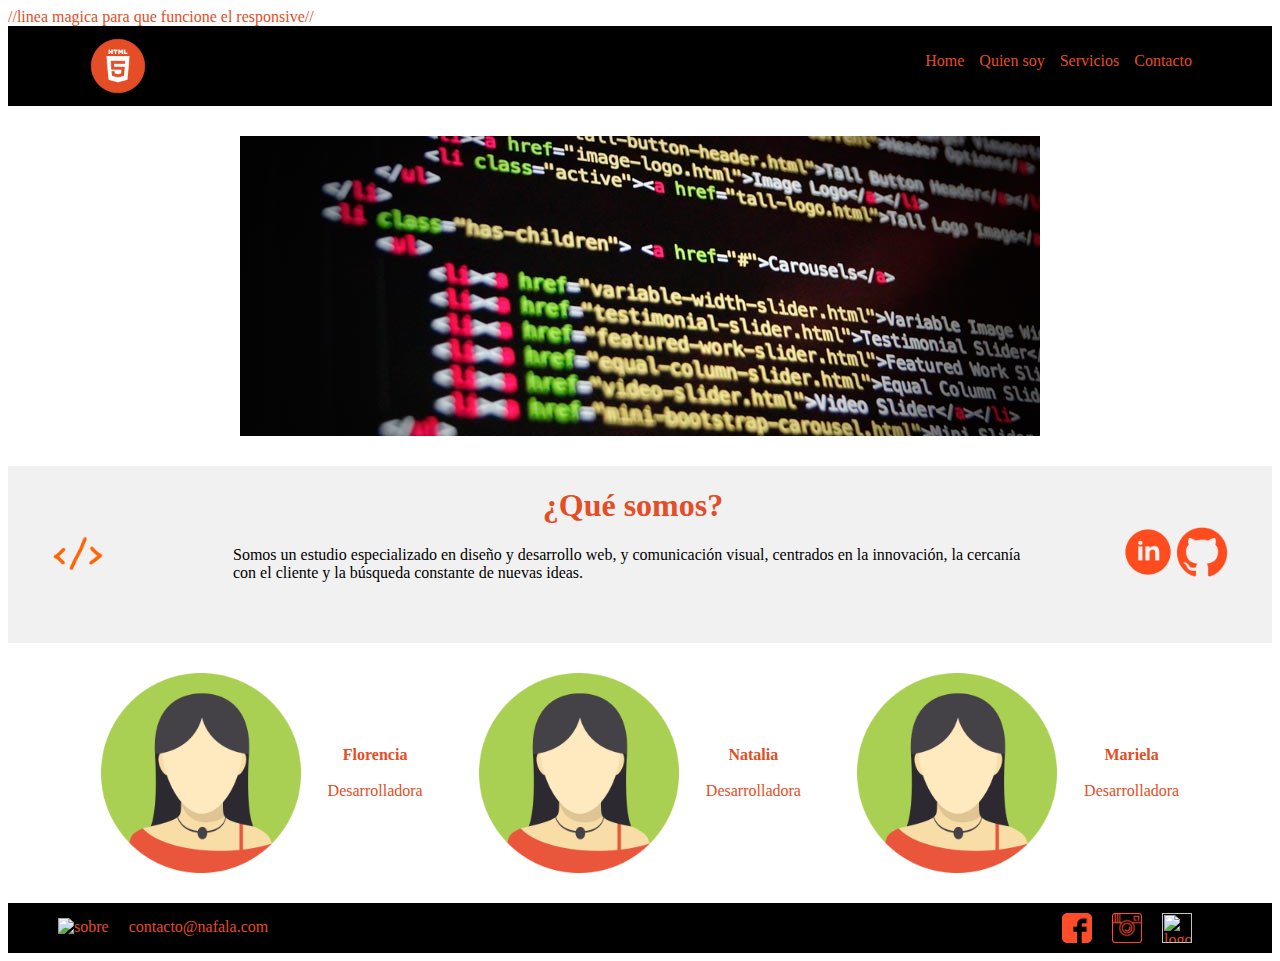
==== index.html @ 3438d035 "Initial commit" ====
<html>
    <head>
        <meta charset="utf-8">
        <meta name="viewport" content="width=device-width, initial-scale=1">
        //linea magica para que funcione el responsive//
        <link rel="stylesheet" href="style.css" />
        <title>Ejercicio</title>
    </head>
    <body>
        <div class="header">
            <div class="logo">
                <img src="img/logo.png" alt="Logo" />
            </div>
            <div class="nav">
                <ul>
                    <li>Home</li>
                    <li>Quien soy</li>
                    <li>Servicios</li>
                    <li>Contacto</li>
                </ul>
            </div>
        </div>
        <div class="contenido">
            <div class="imagen-principal">
                <img src="img/banner1.jpg" alt="banner" />
            </div>
            <div class="que-somos">
                <div class="logo-somos">
                    <img src="img/logo2.png" alt="logo 2" />
                </div>
                <div class="texto-somos">
                    <div class="titulo"><h1>¿Qué somos?</h1></div>
                    <p>Somos un estudio especializado en diseño y desarrollo web, y comunicación visual, centrados en la innovación, la cercanía con el cliente y la búsqueda constante de nuevas ideas.</p>
                </div>
                <div class="logos-sociales">
                    <img src="./linkedin.png" alt="LinkedIn" />
                    <img src="./github.png" alt="Github" />
                </div>
            </div>
            <div class="nosotras">
                <div class="persona">
                    <div class="avatar">
                        <img src="img/avatar.jpg">
                    </div>
                    <div class="descripcion-persona">
                        <div class="nombre-persona">Florencia</div>
                        <br>
                        <div class="nombre-puesto">Desarrolladora</div>
                    </div>
                </div>
                <div class="persona">
                        <div class="avatar">
                            <img src="img/avatar.jpg">
                        </div>
                    <div class="descripcion-persona">
                        <div class="nombre-persona">Natalia</div>
                        <br>
                        <div class="nombre-puesto">Desarrolladora</div>
                    </div>
                </div>
                <div class="persona">
                    <div class="avatar">
                         <img src="img/avatar.jpg">
                    </div>
                    <div class="descripcion-persona">
                        <div class="nombre-persona">Mariela</div>
                        <br>
                        <div class="nombre-puesto">Desarrolladora</div>
                    </div>
                </div>
            </div>
        </div>
        <div class="footer">
            <div class="contacto">
                <img src="" alt="sobre">contacto@nafala.com                
            </div>
            <div class="redes">
                <img src="./face.png" alt="logo facebook">
                <img src="./insta.png" alt="logo instagram">
                <img src="./twitter.png" alt="logo twitter">
            </div>
        </div>
    </body>
</html>
---- style.css ----
body {
    color: #e44d26;
}
.header, .footer {
    background: #000;
    width: 100%;
    display: flex;
    justify-content: space-between;
    padding: 10px 30px 10px 30px;
    box-sizing: border-box;
}

.logo {
    width: 60px;
    height: 60px;
    margin-left: 50px;
}

.header .logo img,
.imagen-principal img {
    width: 100%;
    height: auto;
}

.nav ul {
    display: flex;
    justify-content: flex-end;
    list-style-type: none;
/*para que no aparezcan los puntos de link*/
    margin-right: 50px;
    align-items: center;
}

.nav ul li {
    margin-left: 15px;
}
.imagen-principal, .texto-somos {
    width: 80%;
    max-width: 800px;
/*si la pantalla es muy grande, la imagen se estira SÓLO hasta 800px*/
    margin-left: auto;
    margin-right: auto;
/*margin left y right auto, es igual a justify content center*/
}
.imagen-principal {
    margin-top: 30px;
    margin-bottom: 30px;
}
.que-somos {
    background-color: #F1F1F1;
    display: flex;
    height: 20%;
    margin-bottom: 30px;
}
.logo-somos img, .logos-sociales img, .redes img {
width: 50px;
height: 50px;
}
.logo-somos, .logos-sociales {
    margin: auto;
}
.texto-somos p {
    color: #000;
}
.texto-somos {
    max-width: 800px;
    padding-left: 40px;
}
.nosotras, .persona {
    display: flex;
    justify-content: space-evenly;
}
.persona {
    width: 33%;
    text-align: center;
    align-items: center;
}
.nosotras {
    padding-left: 5%;
    padding-right: 5%;
    margin-bottom: 30px;
}
.redes img {
    width: 30px;
    height: 30px;
    margin-left: 20px;
}
.redes {
    display: flex;
    justify-content: flex-end;
    margin-right: 50px;
}
.contacto img {
    margin-left: 20px;
    margin-right: 20px;
    margin-top: 5px;
}
.avatar img {
    height: 200px;
    width: 200px;
}
.nombre-persona {
    font-weight: bold;
}
.descripcion-persona2 {
    color: #000;
    font-size: 0.9em;
}
.nombre-persona2 {
    font-size: 1.3em;
}
.nombre-puesto2 {
    font-size: 1.1em;
}
.avatar2 img {
    width: 150px;
    height: 150px;
    padding-right: 25px;
}
.titulo {
    text-align: center;
}
.persona2 {
    display: flex;
    width: 40%;
}
.persona2 p {
    text-align: justify;
}
.nosotras2 {
    display: flex;
    flex-direction: column;
    justify-content: space-around;
    align-items: center;
    height: 80%;
}


@media only screen and (max-width: 480px) {
    .imagen-principal {
        width: 100%;
    }
    .nav {
        display: none;
    }
    .texto-somos {
        padding: 10px;
    }
}
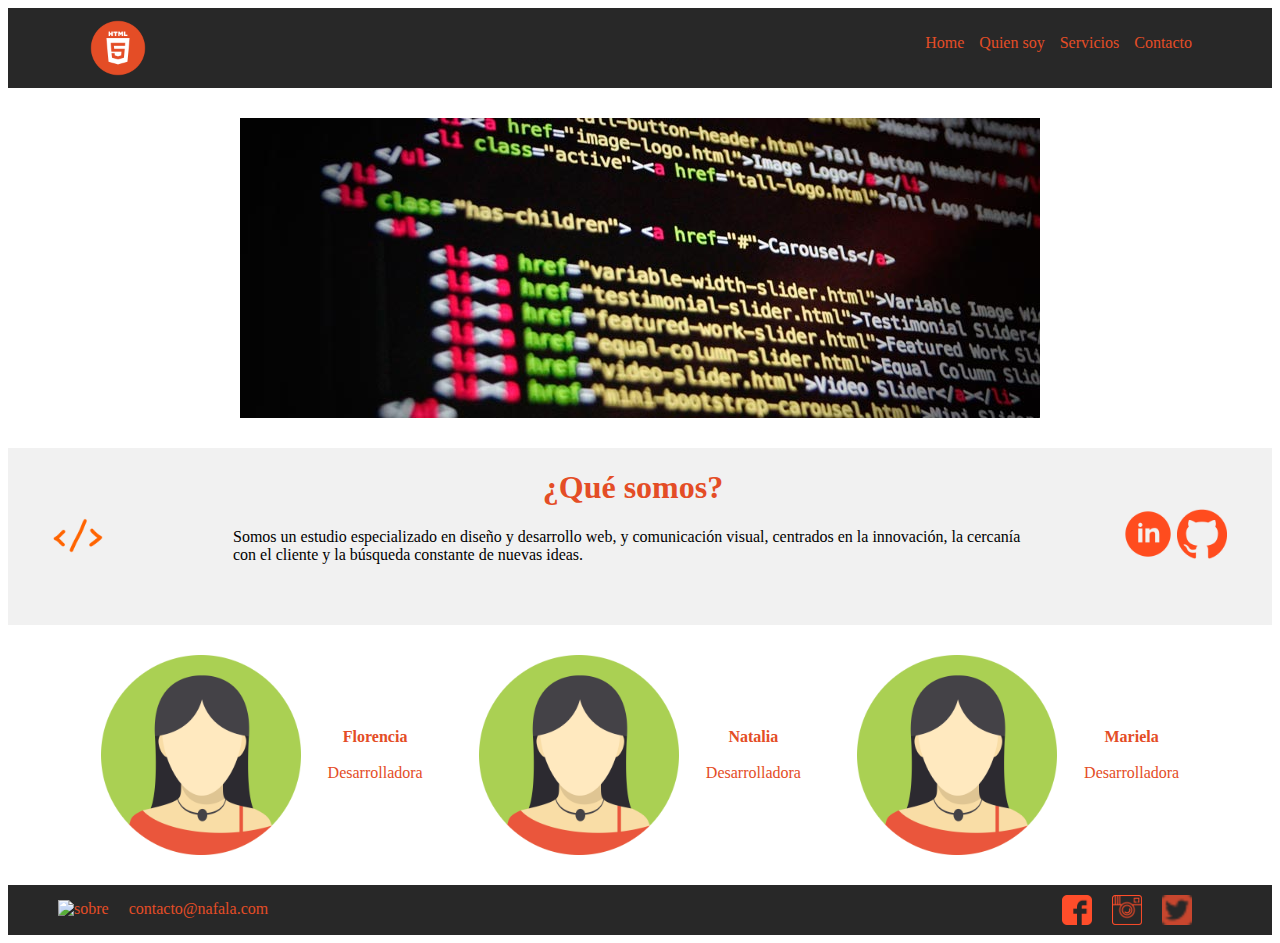
==== commit f1eb450d: "hasta acá lo acepto" ====
--- a/index.html
+++ b/index.html
@@ -2,7 +2,6 @@
     <head>
         <meta charset="utf-8">
         <meta name="viewport" content="width=device-width, initial-scale=1">
-        //linea magica para que funcione el responsive//
         <link rel="stylesheet" href="style.css" />
         <title>Ejercicio</title>
     </head>
@@ -18,6 +17,9 @@
                     <li>Servicios</li>
                     <li>Contacto</li>
                 </ul>
+            </div>
+            <div class="hamburguesa">
+                <img src="./menu.png">
             </div>
         </div>
         <div class="contenido">
--- a/style.css
+++ b/style.css
@@ -2,13 +2,13 @@
     color: #e44d26;
 }
 .header, .footer {
-    background: #000;
+    background: rgb(40, 40, 40);
     width: 100%;
     display: flex;
     justify-content: space-between;
     padding: 10px 30px 10px 30px;
     box-sizing: border-box;
-}
+    }
 
 .logo {
     width: 60px;
@@ -134,7 +134,9 @@
     align-items: center;
     height: 80%;
 }
-
+.hamburguesa {
+    display: none;
+}
 
 @media only screen and (max-width: 480px) {
     .imagen-principal {
@@ -146,4 +148,60 @@
     .texto-somos {
         padding: 10px;
     }
-}
+    .footer {
+        flex-direction: column;
+        align-items: center;
+        justify-content: space-around;
+        height: 80px;
+    }
+    .redes img, .contacto img {
+        height: 15px;
+        width: 15px;
+    }
+    .contacto {
+        font-size: 0.7em;
+    }
+    .avatar2 img, .avatar img {
+        height: 80px;
+        width: 80px;
+        padding-right: 10px;
+    }
+    .persona2 {
+        width: 100%;
+    }
+    .redes {
+        margin-right: 0px;
+    }
+    .hamburguesa {
+        display: block;
+        padding-top: 15px;
+    }
+    .titulo {
+        font-size: .8em;
+        padding-top: 0px;
+        text-align: left;
+    }
+    .logo-somos, .logos-sociales {
+        display: none;
+    }
+    .que-somos {
+        height: 130px;
+        padding-left: 15px;
+    }
+    .imagen-principal {
+        margin-bottom: 0px;
+        margin-top: 10px;
+    }
+    .texto-somos {
+        width: 100%;
+        padding: 0px;
+    }
+    .nosotras {
+        display: block;
+    }
+    .persona {
+        width: 100%;
+        margin-top: 10px;
+    }
+
+}
